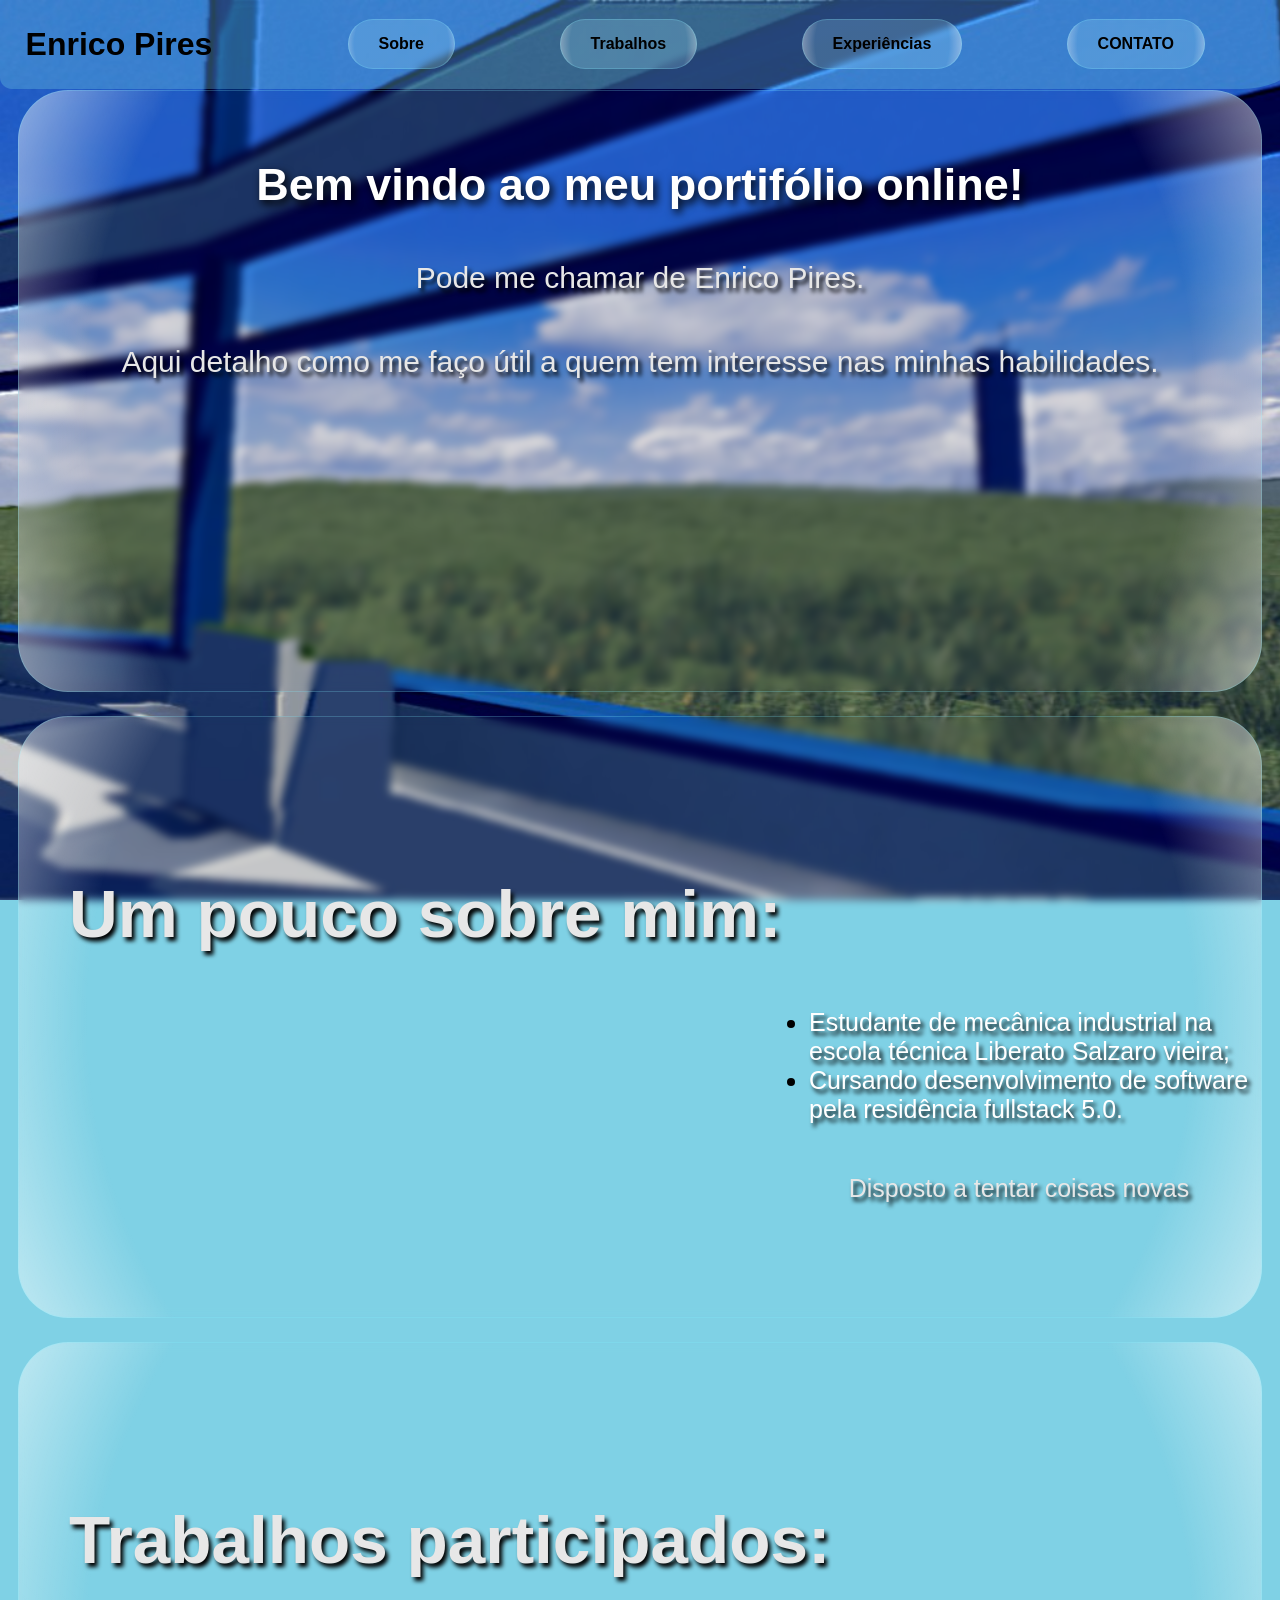
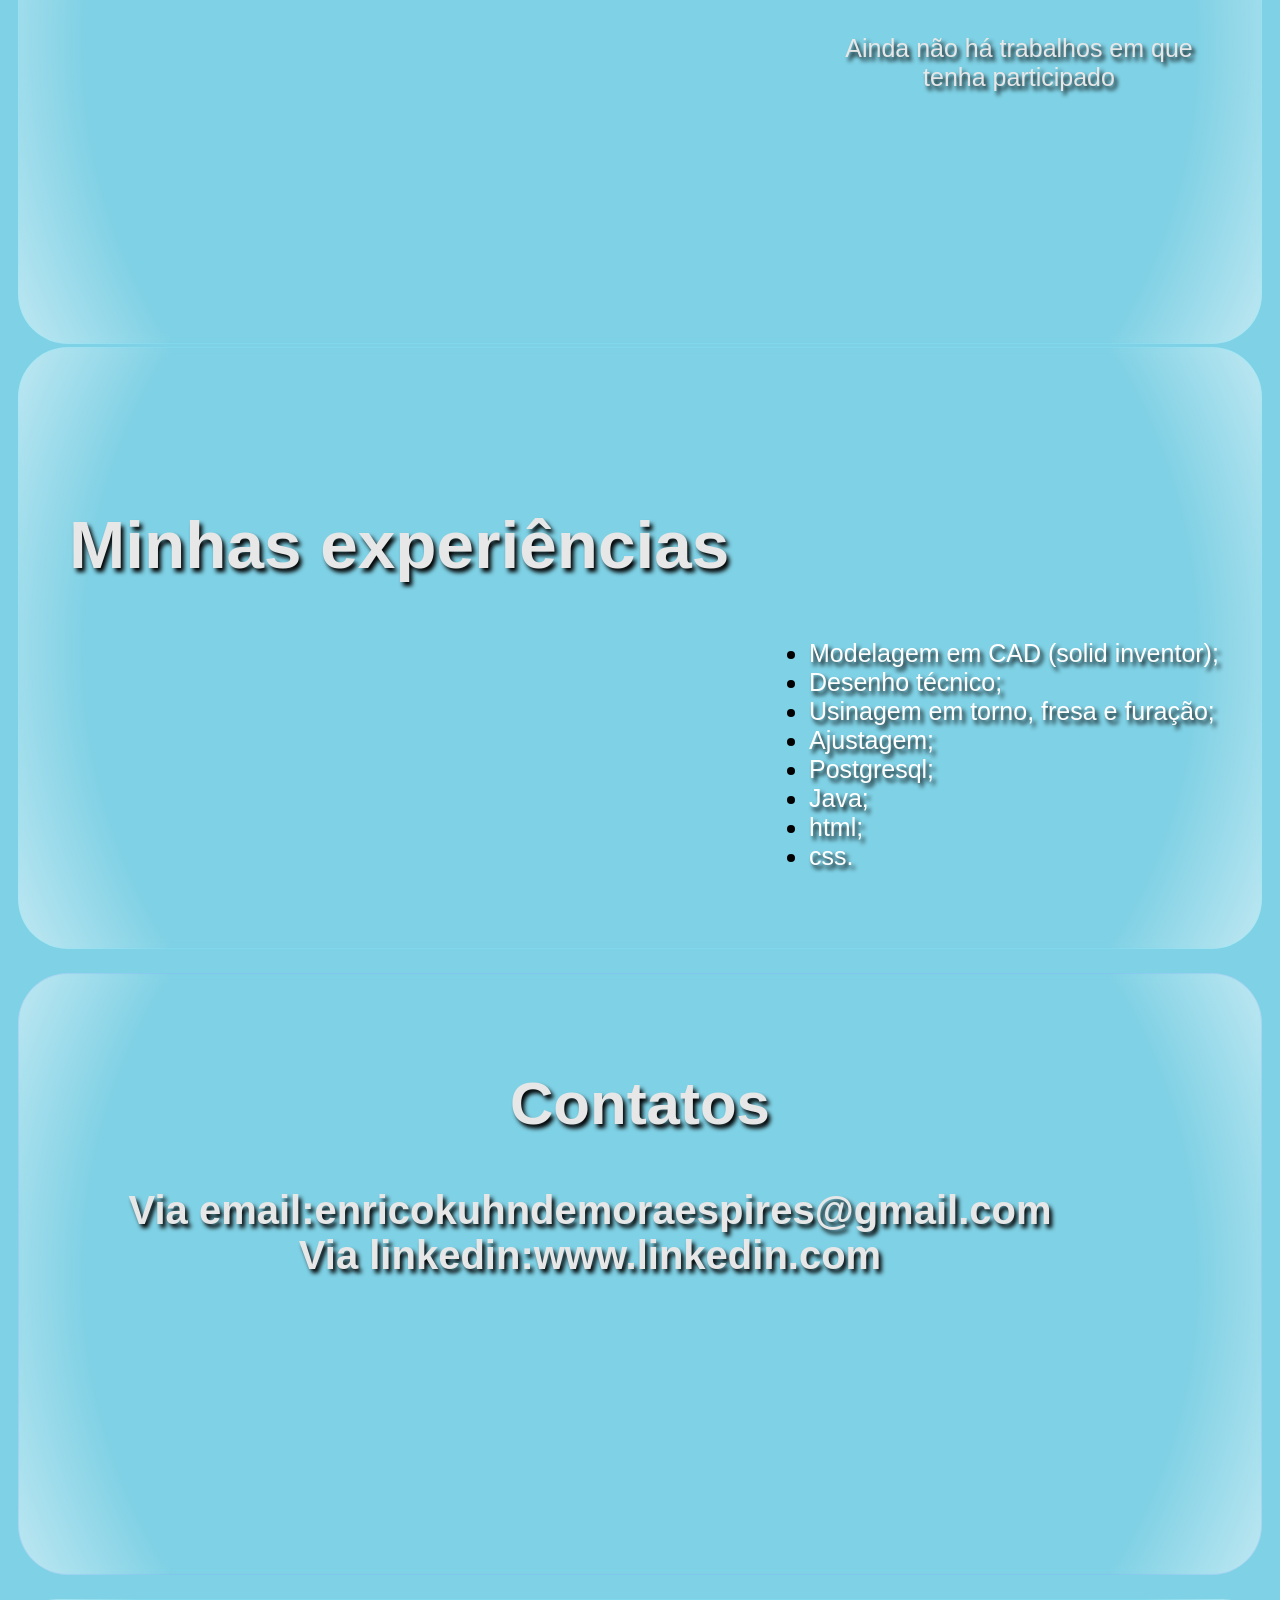
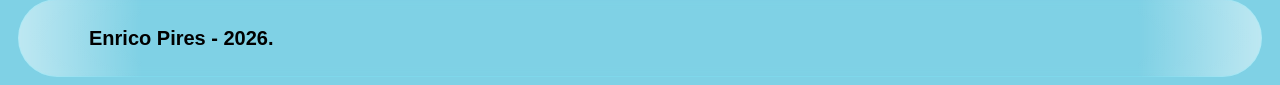
==== portfolio.html @ cc2d8004 "versão funcionando" ====
<!DOCTYPE html>
<html lang="pt-br">

    <head>
        
        <meta charset="UTF-8">
        <meta name="viewport" content="width=device-width, initial-scale=1.0">
        <title>Portifolio online - Enrico Pires</title>
        <script src="portfolio.js" defer></script>
        <link rel="stylesheet" href="portfolio.css">

    </head>

    <body>

        <div id="root">
        <div class="site-shell">
        <header class="site-header" id="header">
        <div class="name">
        <a href="#Home">Enrico Pires</a>
        </div>
        <div class="navegation">
        <a href="#Sobre" class="button">Sobre</a>    <a href="#Trabalhos" class="button">Trabalhos</a> <a href="#Experiências" class="button">Experiências</a>    <a href="#CONTATO" class="button">CONTATO</a>
        <br>
        </div>
        </header>
        
        <main>
        <section id="Home">
        <div>
        <br>
        <h1>Bem vindo ao meu portifólio online!</h1>
        </div>
        <div class="text">
        <p>Pode me chamar de Enrico Pires.</p>
        <p>Aqui detalho como me faço útil a quem tem interesse nas minhas habilidades.</p>
        </div>
        </section>

        <br>

        <section id="Sobre">
        <div class="title">
        <br>
        <h2>Um pouco sobre mim:</h2>
        </div>
        <div class="information">
        <ul>
            <li> Estudante de mecânica industrial na escola técnica Liberato Salzaro vieira;</li>
            <li> Cursando desenvolvimento de software pela residência fullstack 5.0.</li>
        </ul>
        <p>Disposto a tentar coisas novas</p>
        </div>
        </section>

        <br>
        
        <section id="Trabalhos">
        <div class="title">
        <br>
        <h2>Trabalhos participados:</h2>
        </div>
        <div class="information">
        <p>Ainda não há trabalhos em que tenha participado</p>
        <br>
        </div>
        </section>

        <section id="Experiências">
        <div class="title">
        <br>
        <h2>Minhas experiências</h2>
        </div>
        <div class="information">
        <ul>
            <li>Modelagem em CAD (solid inventor);</li>
            <li>Desenho técnico;</li>
            <li>Usinagem em torno, fresa e furação;</li>
            <li>Ajustagem;</li>
            <li>Postgresql;</li>
            <li>Java;</li>
            <li>html;</li>
            <li>css.</li>
        </ul>
        </div>
        </section>
        <br>
        <section id="CONTATO">
        <br>
        <h2>Contatos</h2>
        <a href="mailto:enricokuhndemoraespires@gmail.com" class="contato">Via email:enricokuhndemoraespires@gmail.com</a>
        <br>
        <a href="https://www.linkedin.com/in/enrico-kuhn-de-moraes-pires-898b2a429/?trk=public-profile-join-page" class="contato">Via linkedin:www.linkedin.com</a>
        </section>

        <br>

        </main>

        <footer>
            <h4 class="marca">Enrico Pires - 2026.</h4>
        </footer>
        </div>
        </div>
    </body>

</html>
---- portfolio.css ----
html {
    scroll-behavior: smooth;
    font-family: 'Segoe UI', Tahoma, Geneva, Verdana, sans-serif;
}
a:any-link {
    text-decoration: none;
}
a {
    margin: 50px;
    position: relative;
    right: 50px;
    -webkit-text-fill-color: black;
}
.site-header {
  position:fixed;
  z-index:20;
  top:0;
  left:0;
  width:100%;
  height:88px;
  display:flex;
  align-items:center;
  justify-content:space-between;
  padding:0 2vw;
  background: rgba(110, 203, 226, 0.336);
  border-bottom:1px solid transparent;
  border-bottom-right-radius: 600px;
  border-bottom-left-radius: 80px;
  transition: background .3s ease, height .3s ease, border-color .3s ease;
}
.site-shell {
    margin-top: 90px;
}
.site-header.is-scrolled {
    height: 70px;
    background: rgba(101, 137, 179, 0.479);
    backdrop-filter: blur(5px);
    box-shadow: inset 2px 2px 1px 0 rgba(255, 255, 255, 0.5),
    inset -1px -1px 1px 1px rgba(255, 255, 255, 0.5);
}
body {
    background-color: rgba(110, 203, 226, 0.88);
    background-image: url(Background.jpg);
    background-repeat: no-repeat;
    background-attachment: fixed;
    background-position: center;
    background-size:cover;
}
#Home {
    margin: 3px 10px;
    block-size: 600px;
    backdrop-filter: blur(4px);
    background-repeat: no-repeat;
    background-attachment: fixed;
    border: 1px solid rgba(128, 236, 255, 0.24);
    border-radius: 50px;
    background:
    radial-gradient(circle, rgba(255, 0, 0, 0) 80%, rgba(255,255,255,0.5) 100%) border-box;
}
#Sobre {
    margin: 3px 10px;
    block-size: 600px;
    backdrop-filter: blur(4px);
    background-repeat: no-repeat;
    background-attachment: fixed;
    border: 1px solid rgba(128, 236, 255, 0.24);
    border-radius: 50px;
    background:
    radial-gradient(circle, rgba(255, 0, 0, 0) 80%, rgba(255,255,255,0.5) 100%) border-box;
}
#Trabalhos {
    margin: 3px 10px;
    block-size: 600px;
    backdrop-filter: blur(4px);
    background-repeat: no-repeat;
    background-attachment: fixed;
    border: 1px solid rgba(128, 236, 255, 0.24);
    border-radius: 50px;
    background:
    radial-gradient(circle, rgba(255, 0, 0, 0) 80%, rgba(255,255,255,0.5) 100%) border-box;
}
#Experiências {
    margin: 3px 10px;
    block-size: 600px;
    backdrop-filter: blur(4px);
    background-repeat: no-repeat;
    background-attachment: fixed;
    border: 1px solid rgba(128, 236, 255, 0.24);
    border-radius: 50px;
    background:
    radial-gradient(circle, rgba(255, 0, 0, 0) 80%, rgba(255,255,255,0.5) 100%) border-box;
}
#CONTATO {
    margin: 3px 10px;
    block-size: 600px;
    backdrop-filter: blur(4px);
    background-repeat: no-repeat;
    background-attachment: fixed;
    border: 1px solid rgba(128, 168, 255, 0.24);
    border-radius: 50px;
    background:
    radial-gradient(circle, rgba(255, 0, 0, 0) 80%, rgba(255,255,255,0.5) 100%) border-box;
    font-size: 40px;
    text-align: center;
}
h1 {
    -webkit-text-fill-color: white;
    text-shadow: 3px 4px 8px black;
    font-size: 45px;
    margin: 50px;
    text-align: center;
}
h2 {
    -webkit-text-fill-color: rgb(231, 231, 231);
    text-shadow: 3px 4px 4px black;
}
p {
    margin: 50px;
    text-align: center;
    -webkit-text-fill-color: rgb(231, 231, 231);
    text-shadow: 3px 4px 4px black;
}
section {
    margin: 0px;
}
.title {
    -webkit-text-fill-color: rgb(255, 255, 255);
    text-shadow: 3px 4px 8px black;
    font-size: 45px;
    margin: 50px;
}
.text {
    font-size: 30px;
}
.information {
    font-size: 25px;
    margin: 50px;
    width: 500px;
    position: relative;
    left: 700px;
    -webkit-text-fill-color: rgb(255, 255, 255);
    text-shadow: 3px 4px 4px black;
}
.name {
    font-size: 2rem;
    font-weight: bold;
    -webkit-text-fill-color: black;
    letter-spacing: 0px;
    transition: letter-spacing 1s;
}
.name:hover {
    letter-spacing: 1px;
}
.button {
    -webkit-text-fill-color: black;
    font-weight: bold;
    display: inline-block;
    padding: 15px 30px;
    backdrop-filter: blur(3px);
    border: 1px solid rgba(128, 236, 255, 0.24);
    border-radius: 50px;
    background:
    radial-gradient(circle, rgba(165, 230, 255, 0.219) 80%, rgba(255,255,255,0.5) 100%) border-box;
    transform: scale(1);
    transition: transform 0.3s;
}
.button:hover {
    transform: scale(1.06);
    background-color: rgba(0, 132, 255, 0.137);
}
.button:active {
    transform: scale(0.98);
}
footer {
    margin: 3px 10px;
    backdrop-filter: blur(4px);
    background-repeat: no-repeat;
    background-attachment: fixed;
    border: 1px solid rgba(128, 236, 255, 0.24);
    border-radius: 50px;
    background:
    radial-gradient(circle, rgba(255, 0, 0, 0) 80%, rgba(255,255,255,0.5) 100%) border-box;
    font-size: 20px;
}
.marca {
    text-align: left;
    position: relative;
    left: 70px;
}
.contato {
    -webkit-text-fill-color: rgb(231, 231, 231);
    text-shadow: 3px 4px 4px black;
    font-weight: bold;
}
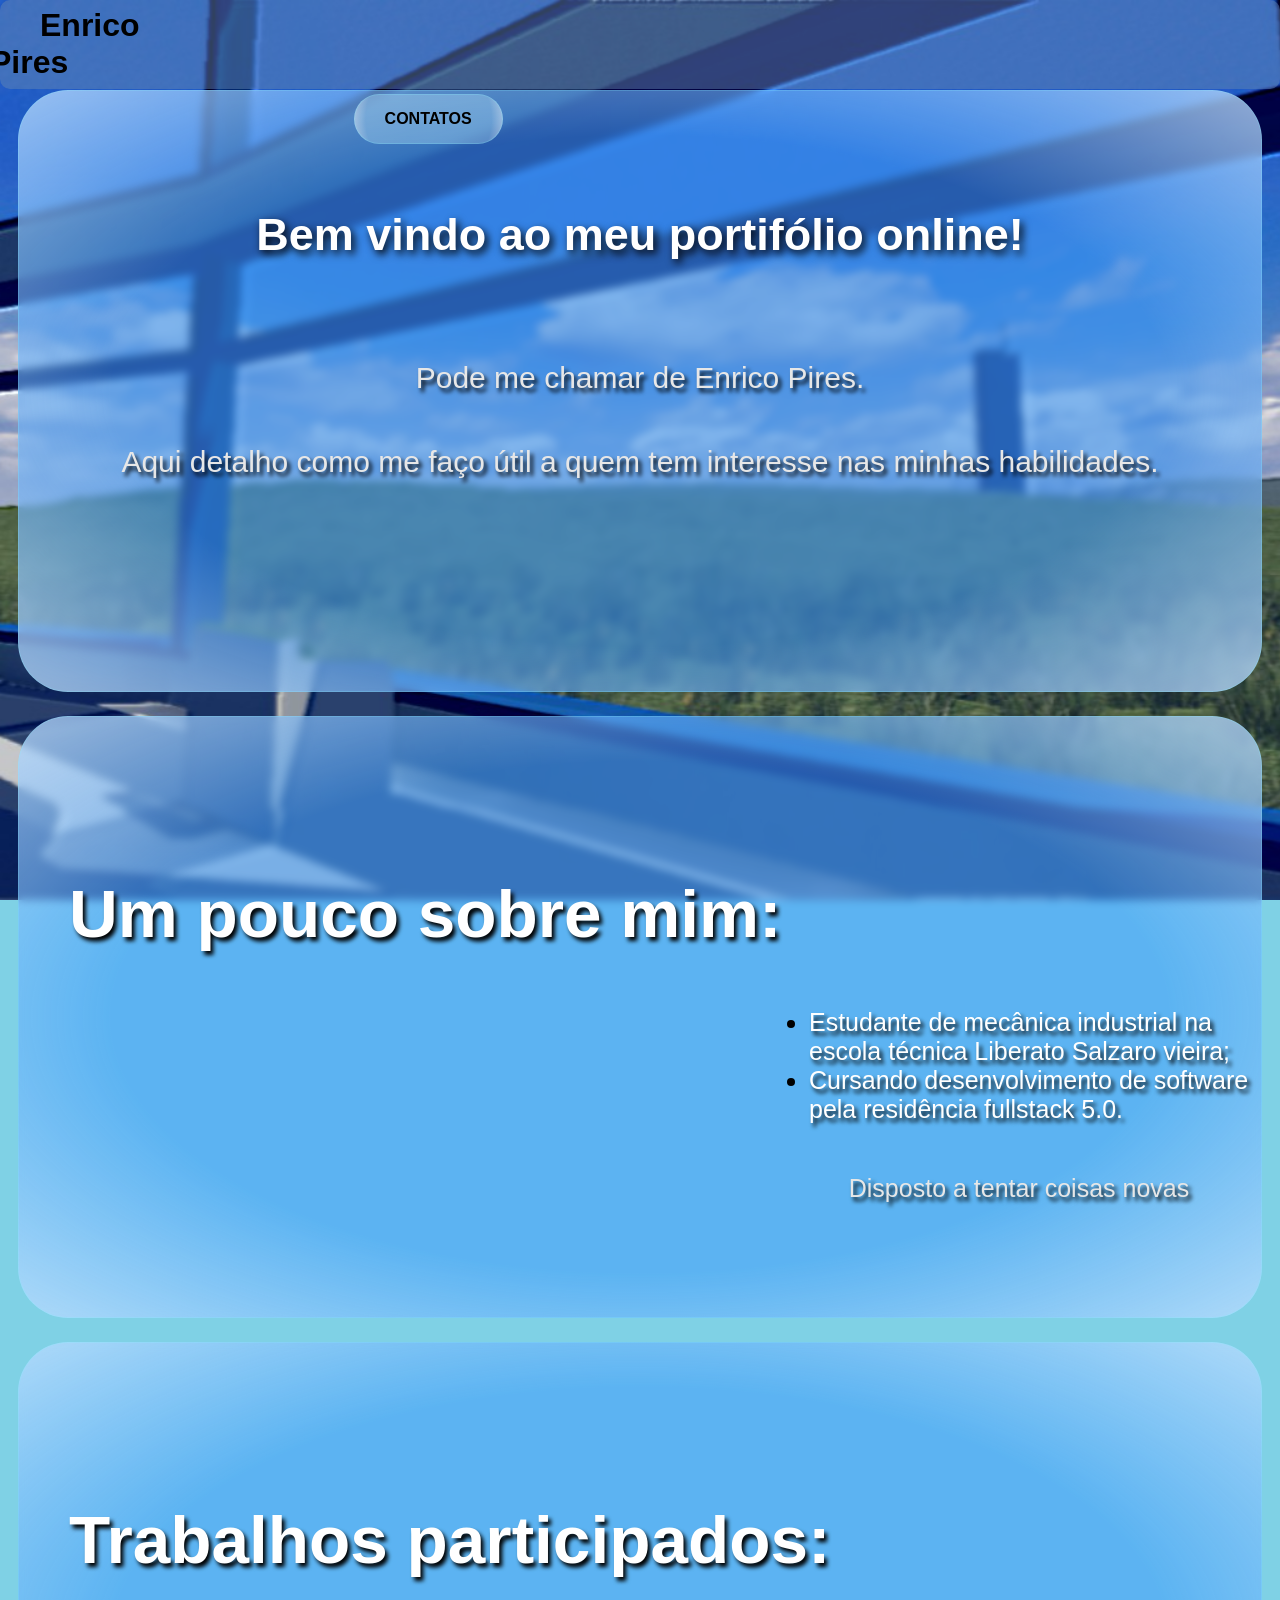
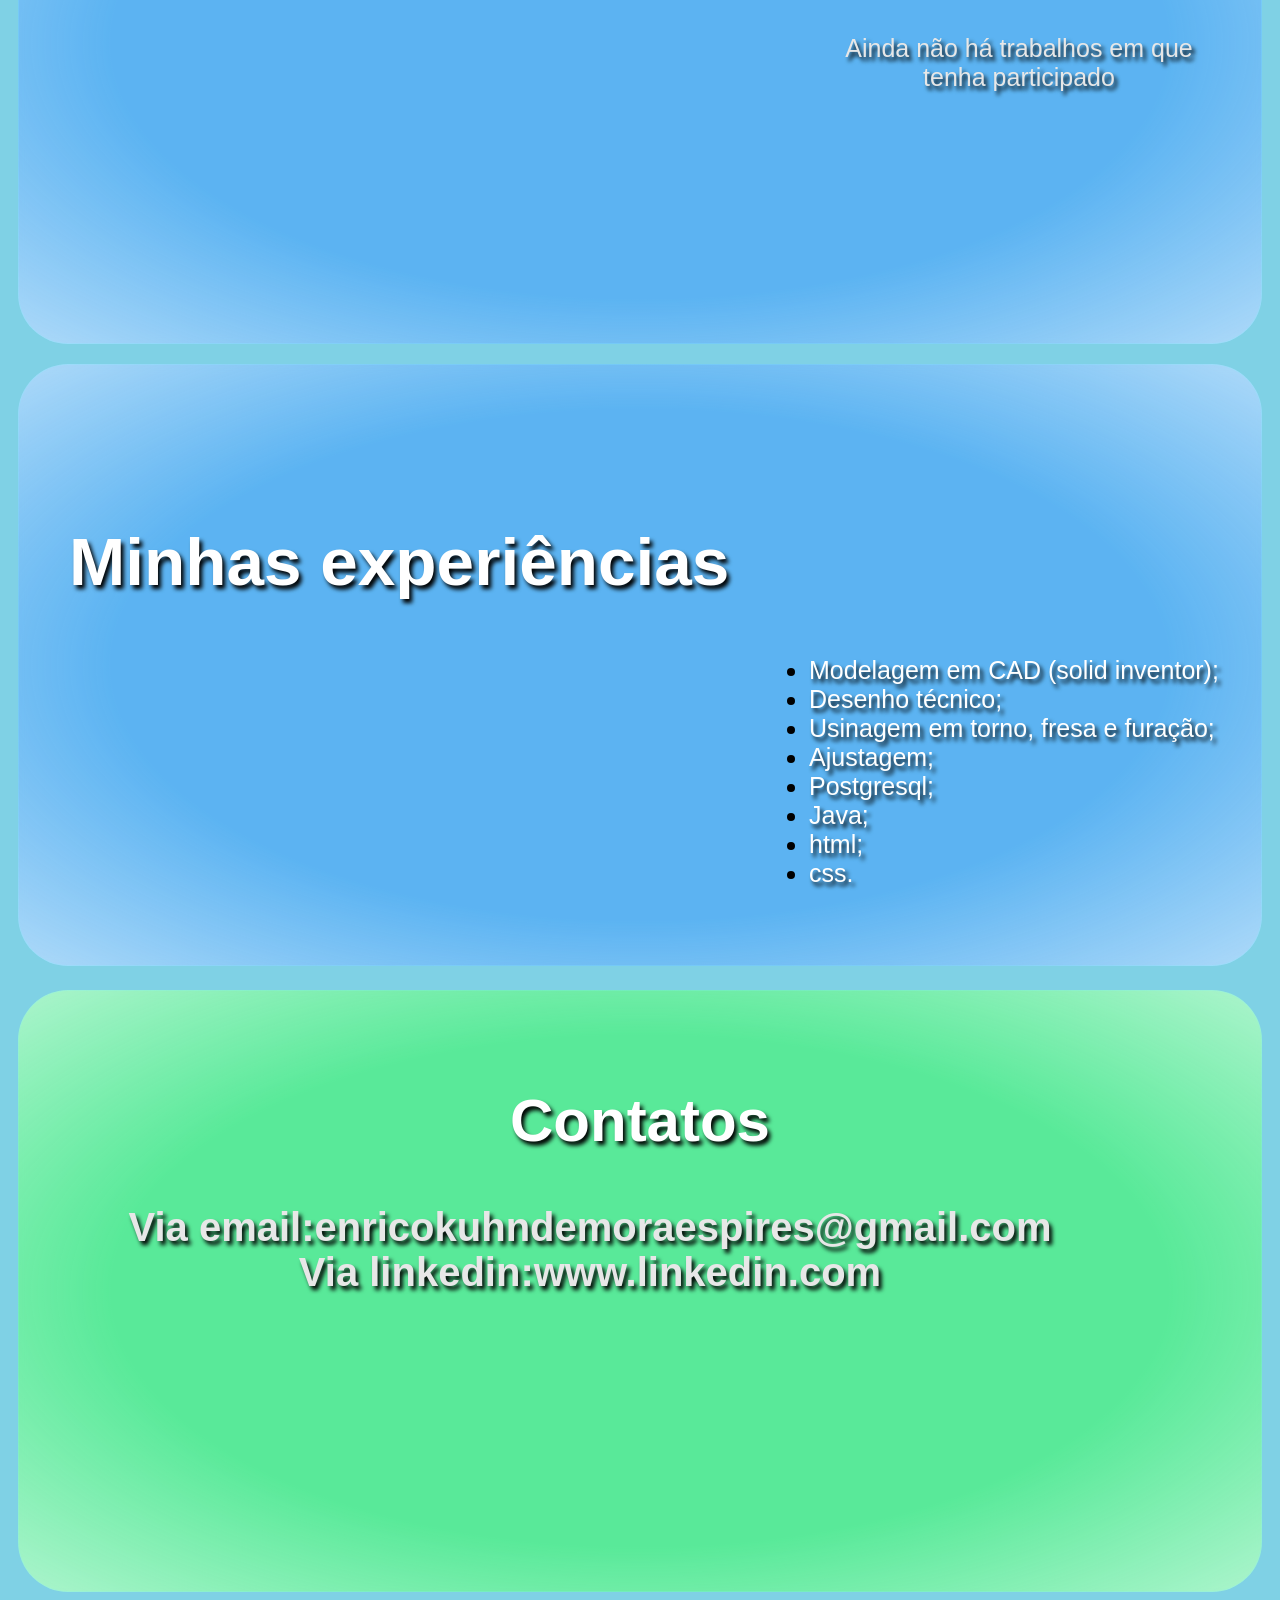
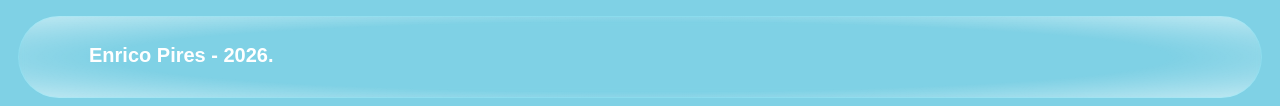
==== commit 09f9d4e9: "Adicionado cores de fundo e transições para elas" ====
--- a/portfolio.html
+++ b/portfolio.html
@@ -7,20 +7,20 @@
         <meta name="viewport" content="width=device-width, initial-scale=1.0">
         <title>Portifolio online - Enrico Pires</title>
         <script src="portfolio.js" defer></script>
+        <link rel="script" href="portfolio.js">
         <link rel="stylesheet" href="portfolio.css">
 
     </head>
 
     <body>
 
-        <div id="root">
         <div class="site-shell">
         <header class="site-header" id="header">
         <div class="name">
         <a href="#Home">Enrico Pires</a>
         </div>
         <div class="navegation">
-        <a href="#Sobre" class="button">Sobre</a>    <a href="#Trabalhos" class="button">Trabalhos</a> <a href="#Experiências" class="button">Experiências</a>    <a href="#CONTATO" class="button">CONTATO</a>
+        <a href="#Sobre" class="button" id="button1">Sobre</a>    <a href="#Trabalhos" class="button" id="button2">Trabalhos</a> <a href="#Experiências" class="button" id="button3">Experiências</a>    <a href="#CONTATO" class="button" id="button4">CONTATOS</a>
         <br>
         </div>
         </header>
@@ -101,7 +101,7 @@
             <h4 class="marca">Enrico Pires - 2026.</h4>
         </footer>
         </div>
-        </div>
+        
     </body>
 
 </html>
--- a/portfolio.css
+++ b/portfolio.css
@@ -14,22 +14,18 @@
 .site-header {
   position:fixed;
   z-index:20;
-  top:0;
+  top: 0;
   left:0;
   width:100%;
   height:88px;
   display:flex;
   align-items:center;
   justify-content:space-between;
-  padding:0 2vw;
-  background: rgba(110, 203, 226, 0.336);
+  padding:0 0;
+  background: rgba(101, 137, 179, 0.479);
   border-bottom:1px solid transparent;
-  border-bottom-right-radius: 600px;
-  border-bottom-left-radius: 80px;
+  border-radius: 10px;
   transition: background .3s ease, height .3s ease, border-color .3s ease;
-}
-.site-shell {
-    margin-top: 90px;
 }
 .site-header.is-scrolled {
     height: 70px;
@@ -38,6 +34,10 @@
     box-shadow: inset 2px 2px 1px 0 rgba(255, 255, 255, 0.5),
     inset -1px -1px 1px 1px rgba(255, 255, 255, 0.5);
 }
+.site-shell {
+    margin-top: 90px;
+}
+
 body {
     background-color: rgba(110, 203, 226, 0.88);
     background-image: url(Background.jpg);
@@ -47,59 +47,22 @@
     background-size:cover;
 }
 #Home {
-    margin: 3px 10px;
-    block-size: 600px;
-    backdrop-filter: blur(4px);
-    background-repeat: no-repeat;
-    background-attachment: fixed;
-    border: 1px solid rgba(128, 236, 255, 0.24);
-    border-radius: 50px;
-    background:
-    radial-gradient(circle, rgba(255, 0, 0, 0) 80%, rgba(255,255,255,0.5) 100%) border-box;
+    background-color: #429EFC93;
+    
 }
 #Sobre {
-    margin: 3px 10px;
-    block-size: 600px;
-    backdrop-filter: blur(4px);
-    background-repeat: no-repeat;
-    background-attachment: fixed;
-    border: 1px solid rgba(128, 236, 255, 0.24);
-    border-radius: 50px;
-    background:
-    radial-gradient(circle, rgba(255, 0, 0, 0) 80%, rgba(255,255,255,0.5) 100%) border-box;
+    background-color: #429EFC93;
 }
 #Trabalhos {
-    margin: 3px 10px;
-    block-size: 600px;
-    backdrop-filter: blur(4px);
-    background-repeat: no-repeat;
-    background-attachment: fixed;
-    border: 1px solid rgba(128, 236, 255, 0.24);
-    border-radius: 50px;
-    background:
-    radial-gradient(circle, rgba(255, 0, 0, 0) 80%, rgba(255,255,255,0.5) 100%) border-box;
+    background-color: #429EFC93;
+    margin-bottom: 20px;
 }
 #Experiências {
-    margin: 3px 10px;
-    block-size: 600px;
-    backdrop-filter: blur(4px);
-    background-repeat: no-repeat;
-    background-attachment: fixed;
-    border: 1px solid rgba(128, 236, 255, 0.24);
-    border-radius: 50px;
-    background:
-    radial-gradient(circle, rgba(255, 0, 0, 0) 80%, rgba(255,255,255,0.5) 100%) border-box;
+    background-color: #429EFC93;
 }
 #CONTATO {
+    background-color: #3DFC6193;
     margin: 3px 10px;
-    block-size: 600px;
-    backdrop-filter: blur(4px);
-    background-repeat: no-repeat;
-    background-attachment: fixed;
-    border: 1px solid rgba(128, 168, 255, 0.24);
-    border-radius: 50px;
-    background:
-    radial-gradient(circle, rgba(255, 0, 0, 0) 80%, rgba(255,255,255,0.5) 100%) border-box;
     font-size: 40px;
     text-align: center;
 }
@@ -108,10 +71,11 @@
     text-shadow: 3px 4px 8px black;
     font-size: 45px;
     margin: 50px;
+    padding: 50px;
     text-align: center;
 }
 h2 {
-    -webkit-text-fill-color: rgb(231, 231, 231);
+    -webkit-text-fill-color: white;
     text-shadow: 3px 4px 4px black;
 }
 p {
@@ -121,10 +85,18 @@
     text-shadow: 3px 4px 4px black;
 }
 section {
-    margin: 0px;
+    margin: 3px 10px;
+    block-size: 600px;
+    backdrop-filter: blur(4px);
+    background-repeat: no-repeat;
+    background-attachment: fixed;
+    border: 1px solid rgba(128, 236, 255, 0.24);
+    border-radius: 50px;
+    background:
+    radial-gradient(ellipse, rgba(255, 0, 0, 0) 60%, rgba(255,255,255,0.5) 100%) border-box;
 }
 .title {
-    -webkit-text-fill-color: rgb(255, 255, 255);
+    -webkit-text-fill-color: white;
     text-shadow: 3px 4px 8px black;
     font-size: 45px;
     margin: 50px;
@@ -142,6 +114,7 @@
     text-shadow: 3px 4px 4px black;
 }
 .name {
+    padding: 40px;
     font-size: 2rem;
     font-weight: bold;
     -webkit-text-fill-color: black;
@@ -166,21 +139,50 @@
 }
 .button:hover {
     transform: scale(1.06);
-    background-color: rgba(0, 132, 255, 0.137);
 }
 .button:active {
     transform: scale(0.98);
 }
+#button1 {
+    background-color: #ffffff23;
+    transition: transform 0.3s, background-color 0.7s;
+}
+#button1:hover {
+    background-color: #1e8fff24;
+}
+#button2 {
+    background-color: #ffffff23;
+    transition: transform 0.3s, background-color 0.7s;
+}
+#button2:hover {
+    background-color: #1e8fff24;
+}
+#button3 {
+    background-color: #ffffff23;
+    transition: transform 0.3s, background-color 0.7s;
+}
+#button3:hover {
+    background-color: #1e8fff24;
+}
+#button4 {
+    background-color: #ffffff23;
+    transition: transform 0.3s, background-color 0.7s;
+}
+#button4:hover {
+    background-color: #46ff507c;
+}
 footer {
     margin: 3px 10px;
+    block-size: 80px;
     backdrop-filter: blur(4px);
     background-repeat: no-repeat;
     background-attachment: fixed;
     border: 1px solid rgba(128, 236, 255, 0.24);
     border-radius: 50px;
     background:
-    radial-gradient(circle, rgba(255, 0, 0, 0) 80%, rgba(255,255,255,0.5) 100%) border-box;
+    radial-gradient(ellipse, rgba(255, 0, 0, 0) 60%, rgba(255,255,255,0.5) 100%) border-box;
     font-size: 20px;
+    -webkit-text-fill-color: white;
 }
 .marca {
     text-align: left;
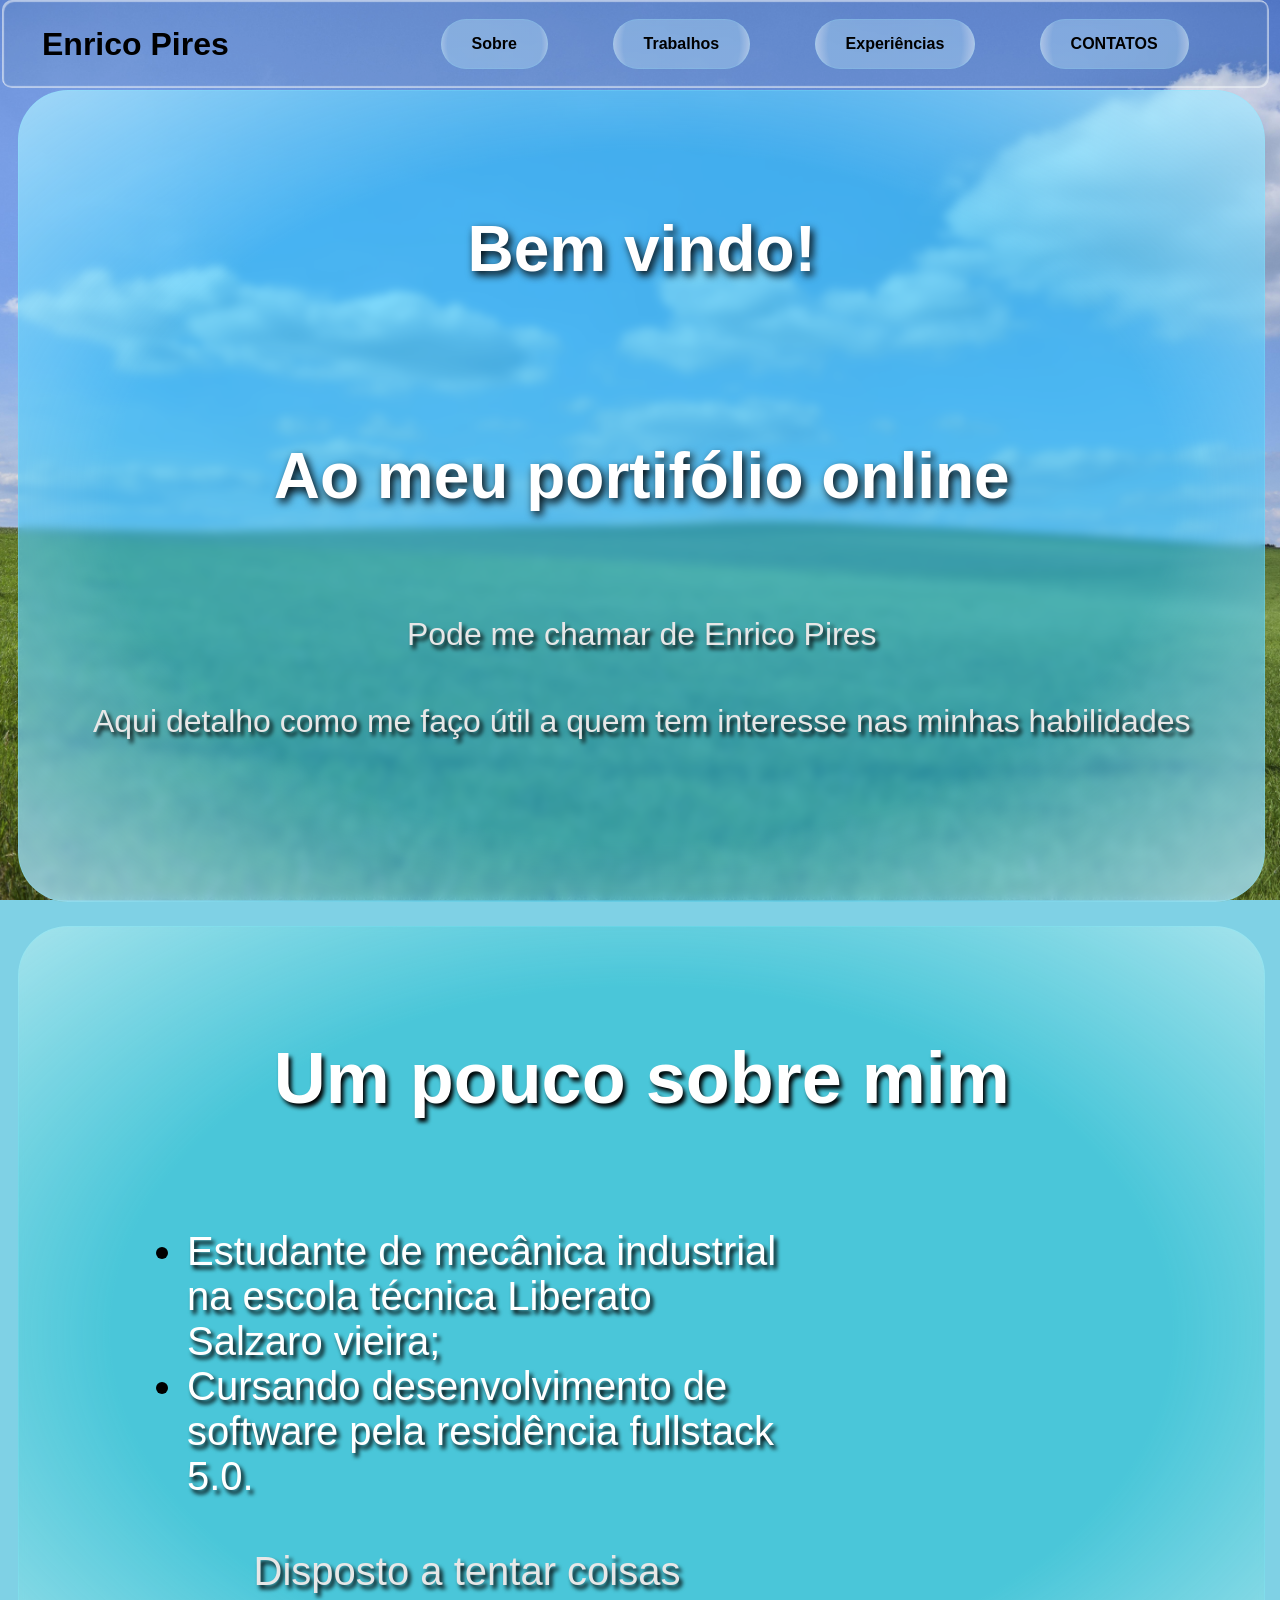
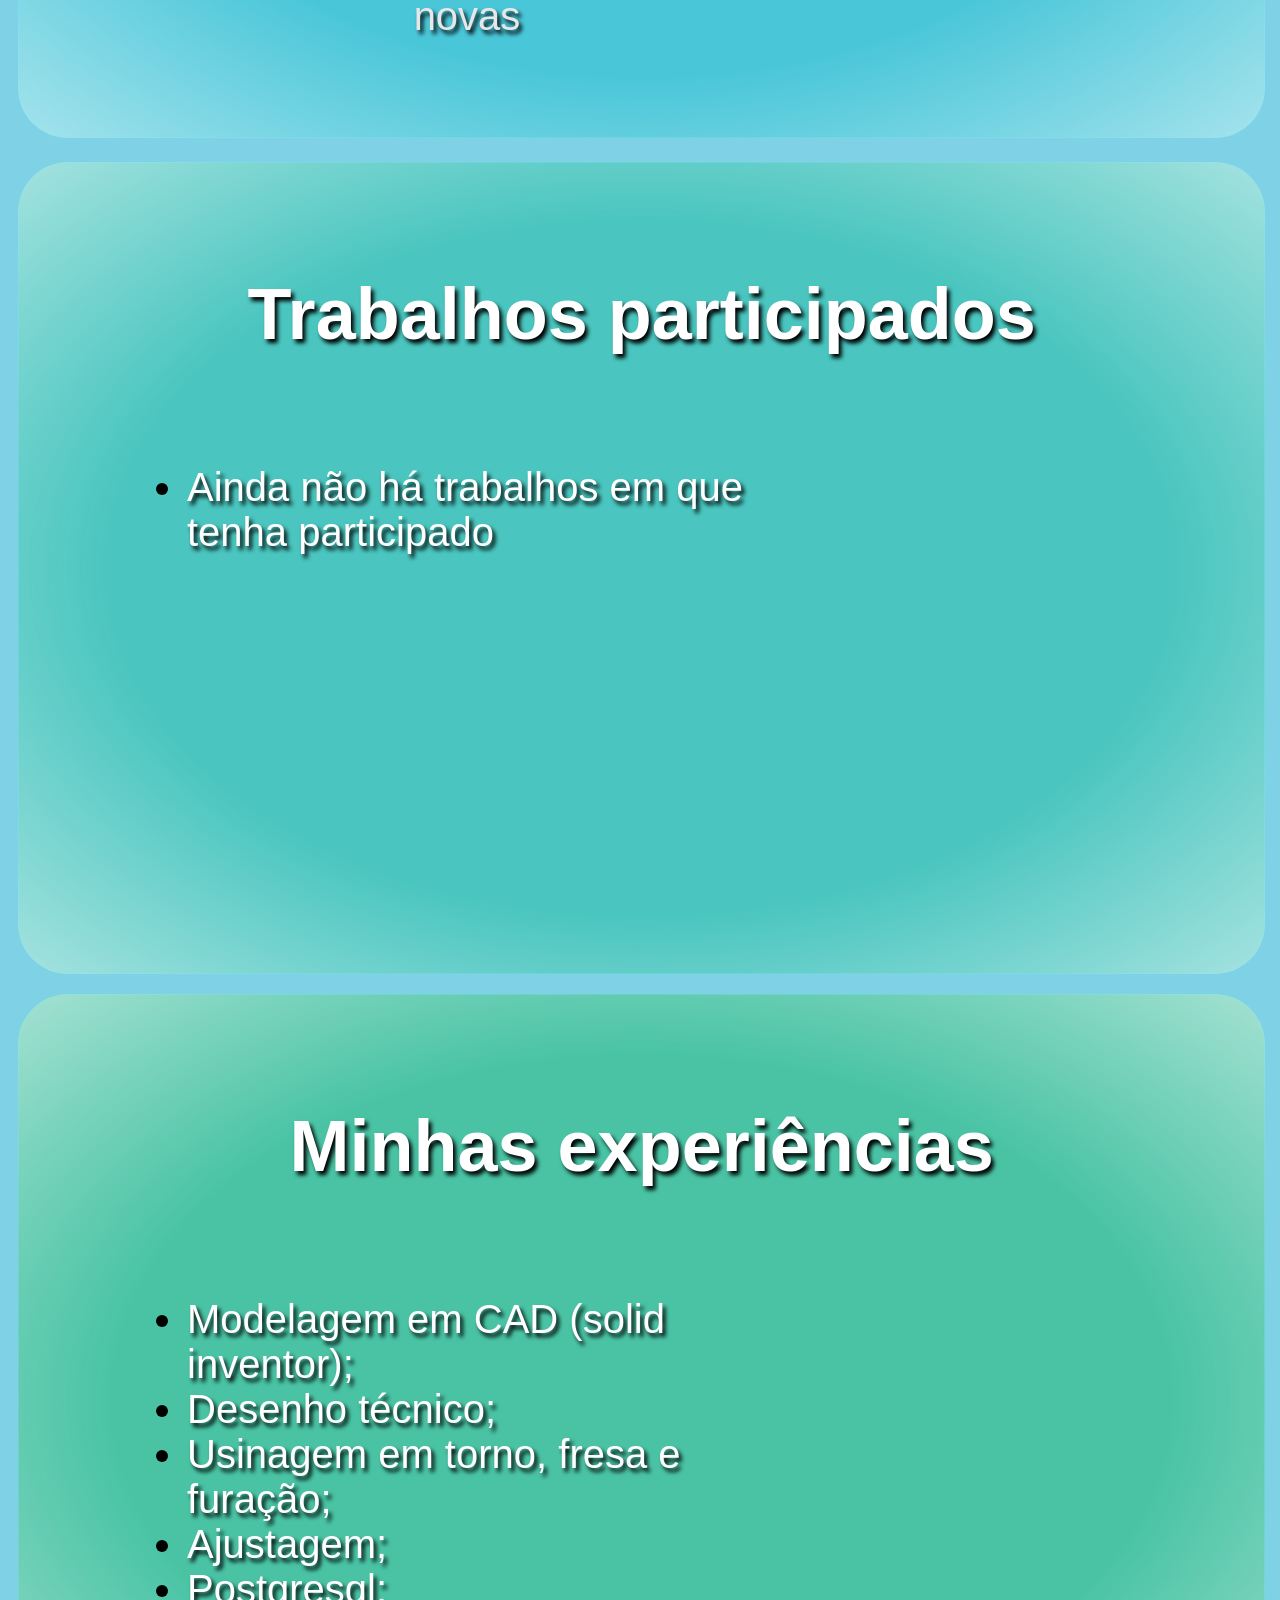
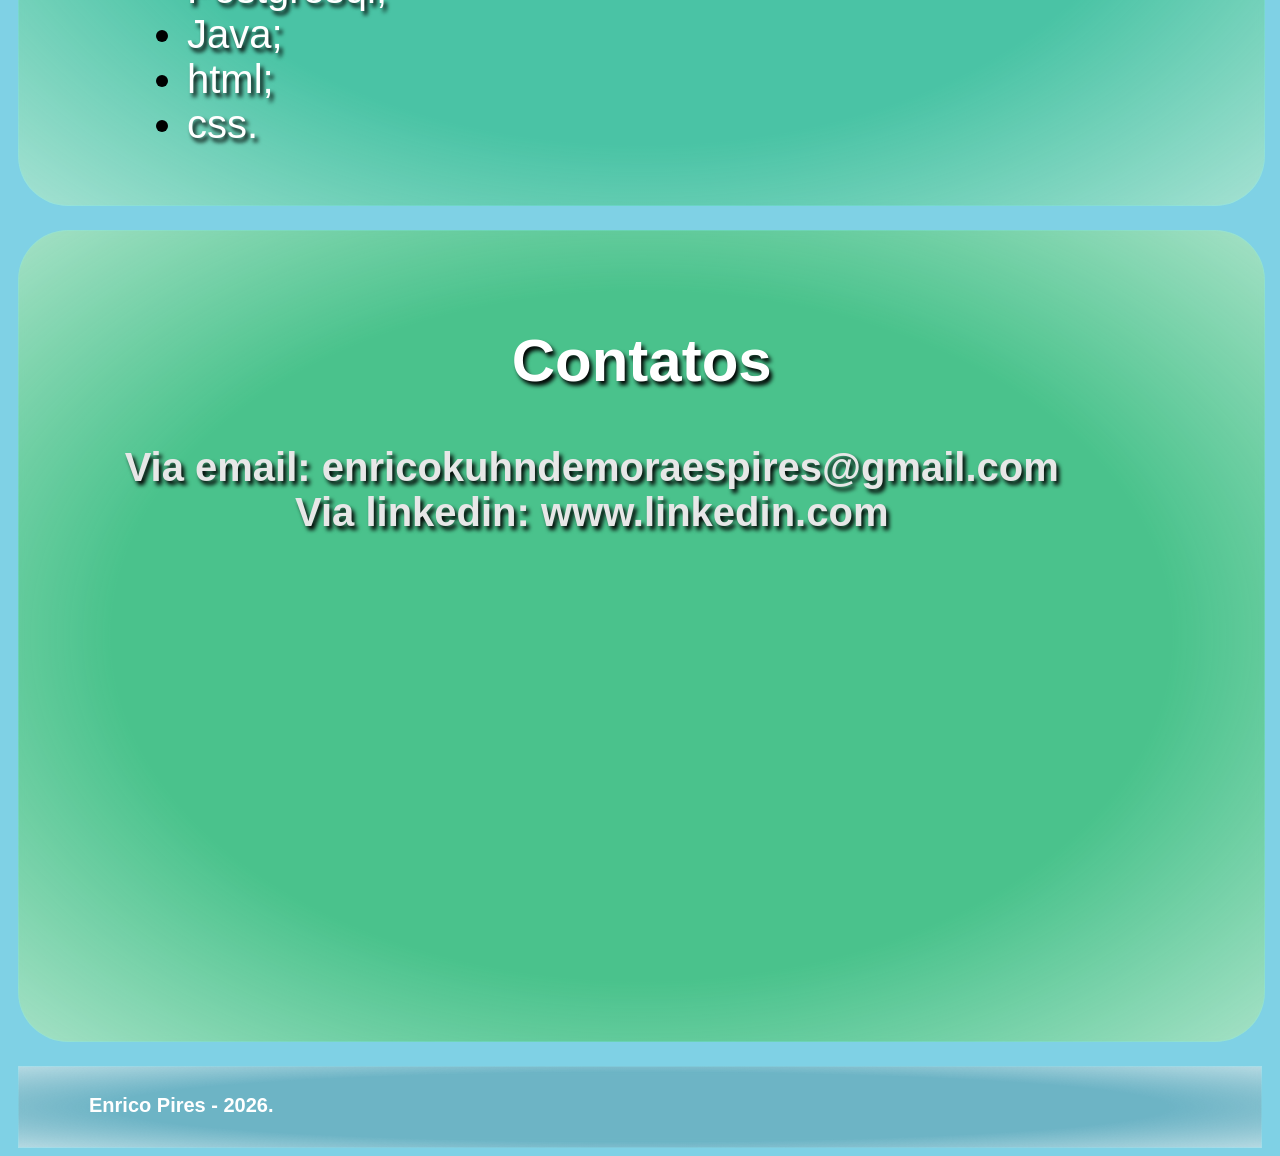
==== commit 499bdf8f: "alterações no layout" ====
--- a/portfolio.html
+++ b/portfolio.html
@@ -1,107 +1,121 @@
-<!DOCTYPE html>
+<!doctype html>
 <html lang="pt-br">
+  <head>
+    <meta charset="UTF-8" />
+    <meta name="viewport" content="width=device-width, initial-scale=1.0" />
+    <title>Portifolio online - Enrico Pires</title>
+    <script src="portfolio.js" defer></script>
+    <link rel="script" href="portfolio.js" />
+    <link rel="stylesheet" href="portfolio.css" />
+  </head>
 
-    <head>
-        
-        <meta charset="UTF-8">
-        <meta name="viewport" content="width=device-width, initial-scale=1.0">
-        <title>Portifolio online - Enrico Pires</title>
-        <script src="portfolio.js" defer></script>
-        <link rel="script" href="portfolio.js">
-        <link rel="stylesheet" href="portfolio.css">
-
-    </head>
-
-    <body>
-
-        <div class="site-shell">
-        <header class="site-header" id="header">
+  <body>
+    <div class="site-shell">
+      <header class="site-header" id="header">
         <div class="name">
-        <a href="#Home">Enrico Pires</a>
+          <a href="#Home">Enrico Pires</a>
         </div>
         <div class="navegation">
-        <a href="#Sobre" class="button" id="button1">Sobre</a>    <a href="#Trabalhos" class="button" id="button2">Trabalhos</a> <a href="#Experiências" class="button" id="button3">Experiências</a>    <a href="#CONTATO" class="button" id="button4">CONTATOS</a>
-        <br>
+          <a href="#Sobre" class="button" id="button1">Sobre</a>
+          <a href="#Trabalhos" class="button" id="button2">Trabalhos</a>
+          <a href="#Experiências" class="button" id="button3">Experiências</a>
+          <a href="#CONTATO" class="button" id="button4">CONTATOS</a>
+          <br />
         </div>
-        </header>
-        
-        <main>
+      </header>
+
+      <main>
         <section id="Home">
-        <div>
-        <br>
-        <h1>Bem vindo ao meu portifólio online!</h1>
-        </div>
-        <div class="text">
-        <p>Pode me chamar de Enrico Pires.</p>
-        <p>Aqui detalho como me faço útil a quem tem interesse nas minhas habilidades.</p>
-        </div>
+          <div>
+            <br />
+            <h1>Bem vindo!</h1>
+            <h1>Ao meu portifólio online</h1>
+          </div>
+          <div class="text">
+            <p>Pode me chamar de Enrico Pires</p>
+            <p>
+              Aqui detalho como me faço útil a quem tem interesse nas minhas
+              habilidades
+            </p>
+          </div>
         </section>
 
-        <br>
+        <br />
 
         <section id="Sobre">
-        <div class="title">
-        <br>
-        <h2>Um pouco sobre mim:</h2>
-        </div>
-        <div class="information">
-        <ul>
-            <li> Estudante de mecânica industrial na escola técnica Liberato Salzaro vieira;</li>
-            <li> Cursando desenvolvimento de software pela residência fullstack 5.0.</li>
-        </ul>
-        <p>Disposto a tentar coisas novas</p>
-        </div>
+          <div class="title">
+            <br />
+            <h2>Um pouco sobre mim</h2>
+          </div>
+          <div class="list">
+            <ul>
+              <li>
+                Estudante de mecânica industrial na escola técnica Liberato
+                Salzaro vieira;
+              </li>
+              <li>
+                Cursando desenvolvimento de software pela residência fullstack
+                5.0.
+              </li>
+            </ul>
+            <p>Disposto a tentar coisas novas</p>
+          </div>
         </section>
 
-        <br>
-        
+        <br />
+
         <section id="Trabalhos">
-        <div class="title">
-        <br>
-        <h2>Trabalhos participados:</h2>
-        </div>
-        <div class="information">
-        <p>Ainda não há trabalhos em que tenha participado</p>
-        <br>
-        </div>
+          <div class="title">
+            <br />
+            <h2>Trabalhos participados</h2>
+          </div>
+          <div class="list">
+            <ul>
+              <li>Ainda não há trabalhos em que tenha participado</li>
+            </ul>
+            <br />
+          </div>
         </section>
 
         <section id="Experiências">
-        <div class="title">
-        <br>
-        <h2>Minhas experiências</h2>
-        </div>
-        <div class="information">
-        <ul>
-            <li>Modelagem em CAD (solid inventor);</li>
-            <li>Desenho técnico;</li>
-            <li>Usinagem em torno, fresa e furação;</li>
-            <li>Ajustagem;</li>
-            <li>Postgresql;</li>
-            <li>Java;</li>
-            <li>html;</li>
-            <li>css.</li>
-        </ul>
-        </div>
+          <div class="title">
+            <br />
+            <h2>Minhas experiências</h2>
+          </div>
+          <div class="list">
+            <ul>
+              <li>Modelagem em CAD (solid inventor);</li>
+              <li>Desenho técnico;</li>
+              <li>Usinagem em torno, fresa e furação;</li>
+              <li>Ajustagem;</li>
+              <li>Postgresql;</li>
+              <li>Java;</li>
+              <li>html;</li>
+              <li>css.</li>
+            </ul>
+          </div>
         </section>
-        <br>
+        <br />
         <section id="CONTATO">
-        <br>
-        <h2>Contatos</h2>
-        <a href="mailto:enricokuhndemoraespires@gmail.com" class="contato">Via email:enricokuhndemoraespires@gmail.com</a>
-        <br>
-        <a href="https://www.linkedin.com/in/enrico-kuhn-de-moraes-pires-898b2a429/?trk=public-profile-join-page" class="contato">Via linkedin:www.linkedin.com</a>
+          <br />
+          <h2>Contatos</h2>
+          <a href="mailto:enricokuhndemoraespires@gmail.com" class="contato"
+            >Via email: enricokuhndemoraespires@gmail.com</a
+          >
+          <br />
+          <a
+            href="https://www.linkedin.com/in/enrico-kuhn-de-moraes-pires-898b2a429/?trk=public-profile-join-page"
+            class="contato"
+            >Via linkedin: www.linkedin.com</a
+          >
         </section>
 
-        <br>
+        <br />
+      </main>
 
-        </main>
-
-        <footer>
-            <h4 class="marca">Enrico Pires - 2026.</h4>
-        </footer>
-        </div>
-        
-    </body>
-
-</html>+      <footer>
+        <h4 class="marca">Enrico Pires - 2026.</h4>
+      </footer>
+    </div>
+  </body>
+</html>
--- a/portfolio.css
+++ b/portfolio.css
@@ -1,196 +1,245 @@
 html {
-    scroll-behavior: smooth;
-    font-family: 'Segoe UI', Tahoma, Geneva, Verdana, sans-serif;
+  scroll-behavior: smooth;
+  font-family: "Segoe UI", Tahoma, Geneva, Verdana, sans-serif;
 }
 a:any-link {
-    text-decoration: none;
+  text-decoration: none;
 }
 a {
-    margin: 50px;
-    position: relative;
-    right: 50px;
-    -webkit-text-fill-color: black;
+  position: relative;
+  right: 50px;
+  -webkit-text-fill-color: black;
 }
 .site-header {
-  position:fixed;
-  z-index:20;
+  position: fixed;
+  z-index: 20;
   top: 0;
-  left:0;
-  width:100%;
-  height:88px;
-  display:flex;
-  align-items:center;
-  justify-content:space-between;
-  padding:0 0;
-  background: rgba(101, 137, 179, 0.479);
-  border-bottom:1px solid transparent;
+  left: 2px;
+  width: 99dvw;
+  height: 88px;
+  display: flex;
+  align-items: center;
+  justify-content: space-between;
+  padding: 0 0;
+  background: #6c91a823;
+  box-shadow:
+    inset 2px 2px 1px 0 rgba(255, 255, 255, 0.5),
+    inset -1px -1px 1px 1px rgba(255, 255, 255, 0.5);
   border-radius: 10px;
-  transition: background .3s ease, height .3s ease, border-color .3s ease;
+  transition:
+    background 0.3s ease,
+    height 0.3s ease,
+    border-color 0.3s ease;
 }
 .site-header.is-scrolled {
-    height: 70px;
-    background: rgba(101, 137, 179, 0.479);
-    backdrop-filter: blur(5px);
-    box-shadow: inset 2px 2px 1px 0 rgba(255, 255, 255, 0.5),
+  height: 70px;
+  background: #00000023;
+  backdrop-filter: blur(5px);
+  box-shadow:
+    inset 2px 2px 1px 0 rgba(255, 255, 255, 0.5),
     inset -1px -1px 1px 1px rgba(255, 255, 255, 0.5);
 }
 .site-shell {
-    margin-top: 90px;
+  margin-top: 90px;
 }
 
 body {
-    background-color: rgba(110, 203, 226, 0.88);
-    background-image: url(Background.jpg);
-    background-repeat: no-repeat;
-    background-attachment: fixed;
-    background-position: center;
-    background-size:cover;
+  max-width: 100%;
+  overflow-x: hidden;
+  background-color: rgba(110, 203, 226, 0.88);
+  background-image: url(Background.jpg);
+  background-repeat: no-repeat;
+  background-attachment: fixed;
+  background-position: center;
+  background-size: cover;
+}
+section {
+  margin: 3px 10px;
+  width: 97.3dvw;
+  height: 90dvh;
+  backdrop-filter: blur(4px);
+  background-repeat: no-repeat;
+  background-attachment: fixed;
+  border: 1px solid rgba(128, 236, 255, 0.24);
+  border-radius: 50px;
+  background: radial-gradient(
+      ellipse,
+      rgba(255, 0, 0, 0) 60%,
+      rgba(255, 255, 255, 0.5) 100%
+    )
+    border-box;
 }
 #Home {
-    background-color: #429EFC93;
-    
+  background-color: #23c1fc93;
 }
 #Sobre {
-    background-color: #429EFC93;
+  background-color: #23bfd093;
 }
 #Trabalhos {
-    background-color: #429EFC93;
-    margin-bottom: 20px;
+  background-color: #23bda493;
+  margin-bottom: 20px;
 }
 #Experiências {
-    background-color: #429EFC93;
+  background-color: #23ba7793;
 }
 #CONTATO {
-    background-color: #3DFC6193;
-    margin: 3px 10px;
-    font-size: 40px;
-    text-align: center;
+  background-color: #23b84b93;
+  font-size: 40px;
+  text-align: center;
 }
 h1 {
-    -webkit-text-fill-color: white;
-    text-shadow: 3px 4px 8px black;
-    font-size: 45px;
-    margin: 50px;
-    padding: 50px;
-    text-align: center;
+  -webkit-text-fill-color: white;
+  text-shadow: 3px 4px 8px black;
+  font-size: 4rem;
+  padding: 50px;
+  text-align: center;
 }
 h2 {
-    -webkit-text-fill-color: white;
-    text-shadow: 3px 4px 4px black;
+  -webkit-text-fill-color: white;
+  text-shadow: 3px 4px 4px black;
 }
 p {
-    margin: 50px;
-    text-align: center;
-    -webkit-text-fill-color: rgb(231, 231, 231);
-    text-shadow: 3px 4px 4px black;
-}
-section {
-    margin: 3px 10px;
-    block-size: 600px;
-    backdrop-filter: blur(4px);
-    background-repeat: no-repeat;
-    background-attachment: fixed;
-    border: 1px solid rgba(128, 236, 255, 0.24);
-    border-radius: 50px;
-    background:
-    radial-gradient(ellipse, rgba(255, 0, 0, 0) 60%, rgba(255,255,255,0.5) 100%) border-box;
+  margin: 50px;
+  text-align: center;
+  -webkit-text-fill-color: rgb(231, 231, 231);
+  text-shadow: 3px 4px 4px black;
 }
 .title {
-    -webkit-text-fill-color: white;
-    text-shadow: 3px 4px 8px black;
-    font-size: 45px;
-    margin: 50px;
+  -webkit-text-fill-color: white;
+  text-shadow: 3px 4px 8px black;
+  font-size: 3rem;
+  margin: 50px;
+  display: flex;
+  justify-content: center;
 }
 .text {
-    font-size: 30px;
+  font-size: 2rem;
 }
 .information {
-    font-size: 25px;
-    margin: 50px;
-    width: 500px;
-    position: relative;
-    left: 700px;
-    -webkit-text-fill-color: rgb(255, 255, 255);
-    text-shadow: 3px 4px 4px black;
+  font-size: 2.5rem;
+  width: 50dvw;
+  -webkit-text-fill-color: rgb(255, 255, 255);
+  text-shadow: 3px 4px 4px black;
+}
+.list {
+  font-size: 2.5rem;
+  margin: 50px 0 0 8rem;
+  width: 50dvw;
+  -webkit-text-fill-color: rgb(255, 255, 255);
+  text-shadow: 3px 4px 4px black;
 }
 .name {
-    padding: 40px;
-    font-size: 2rem;
-    font-weight: bold;
-    -webkit-text-fill-color: black;
-    letter-spacing: 0px;
-    transition: letter-spacing 1s;
+  padding: 90px;
+  font-size: 2rem;
+  font-weight: bold;
+  -webkit-text-fill-color: black;
+  letter-spacing: 0px;
+  transition: letter-spacing 1s;
 }
 .name:hover {
-    letter-spacing: 1px;
+  letter-spacing: 1px;
 }
 .button {
-    -webkit-text-fill-color: black;
-    font-weight: bold;
-    display: inline-block;
-    padding: 15px 30px;
-    backdrop-filter: blur(3px);
-    border: 1px solid rgba(128, 236, 255, 0.24);
-    border-radius: 50px;
-    background:
-    radial-gradient(circle, rgba(165, 230, 255, 0.219) 80%, rgba(255,255,255,0.5) 100%) border-box;
-    transform: scale(1);
-    transition: transform 0.3s;
+  margin: 30px;
+  -webkit-text-fill-color: black;
+  font-weight: bold;
+  display: inline-block;
+  padding: 15px 30px;
+  backdrop-filter: blur(3px);
+  border: 1px solid #80ecff23;
+  border-radius: 50px;
+  background: radial-gradient(
+      circle,
+      rgba(165, 230, 255, 0.219) 80%,
+      rgba(255, 255, 255, 0.5) 100%
+    )
+    border-box;
+  transform: scale(1);
+  transition: transform 0.3s;
 }
 .button:hover {
-    transform: scale(1.06);
+  transform: scale(1.06);
 }
 .button:active {
-    transform: scale(0.98);
+  transform: scale(0.98);
 }
 #button1 {
-    background-color: #ffffff23;
-    transition: transform 0.3s, background-color 0.7s;
+  background-color: #ffffff23;
+  transition:
+    transform 0.3s,
+    background-color 0.3s;
 }
 #button1:hover {
-    background-color: #1e8fff24;
+  background-color: #3db5ff30;
+}
+#button1:active {
+  background-color: #3db5ff95;
 }
 #button2 {
-    background-color: #ffffff23;
-    transition: transform 0.3s, background-color 0.7s;
+  background-color: #ffffff23;
+  transition:
+    transform 0.3s,
+    background-color 0.7s;
 }
 #button2:hover {
-    background-color: #1e8fff24;
+  background-color: #1e8fff24;
+}
+#button2:active {
+  background-color: #3db5ff95;
 }
 #button3 {
-    background-color: #ffffff23;
-    transition: transform 0.3s, background-color 0.7s;
+  background-color: #ffffff23;
+  transition:
+    transform 0.3s,
+    background-color 0.7s;
 }
 #button3:hover {
-    background-color: #1e8fff24;
+  background-color: #1e8fff24;
+}
+#button3:active {
+  background-color: #3db5ff95;
 }
 #button4 {
-    background-color: #ffffff23;
-    transition: transform 0.3s, background-color 0.7s;
+  background-color: #ffffff23;
+  transition:
+    transform 0.3s,
+    background-color 0.7s;
 }
 #button4:hover {
-    background-color: #46ff507c;
+  background-color: #46ff507c;
+}
+#button4:active {
+  background-color: #3db5ff95;
 }
 footer {
-    margin: 3px 10px;
-    block-size: 80px;
-    backdrop-filter: blur(4px);
-    background-repeat: no-repeat;
-    background-attachment: fixed;
-    border: 1px solid rgba(128, 236, 255, 0.24);
-    border-radius: 50px;
-    background:
-    radial-gradient(ellipse, rgba(255, 0, 0, 0) 60%, rgba(255,255,255,0.5) 100%) border-box;
-    font-size: 20px;
-    -webkit-text-fill-color: white;
+  font-size: 20px;
+  -webkit-text-fill-color: white;
+  margin: 3px 10px;
+  block-size: 80px;
+  backdrop-filter: blur(4px);
+  background-repeat: no-repeat;
+  background-attachment: fixed;
+  border: 1px solid rgba(128, 236, 255, 0.24);
+  background: radial-gradient(
+      ellipse,
+      rgba(255, 0, 0, 0) 60%,
+      rgba(255, 255, 255, 0.5) 100%
+    )
+    border-box;
+  background-color: #00000023;
 }
 .marca {
-    text-align: left;
-    position: relative;
-    left: 70px;
+  text-align: left;
+  position: relative;
+  left: 70px;
 }
 .contato {
-    -webkit-text-fill-color: rgb(231, 231, 231);
-    text-shadow: 3px 4px 4px black;
-    font-weight: bold;
-}+  -webkit-text-fill-color: rgb(231, 231, 231);
+  text-shadow: 3px 4px 4px black;
+  font-weight: bold;
+  letter-spacing: 0px;
+  transition: letter-spacing 1s;
+}
+.contato:hover {
+  letter-spacing: 1px;
+}
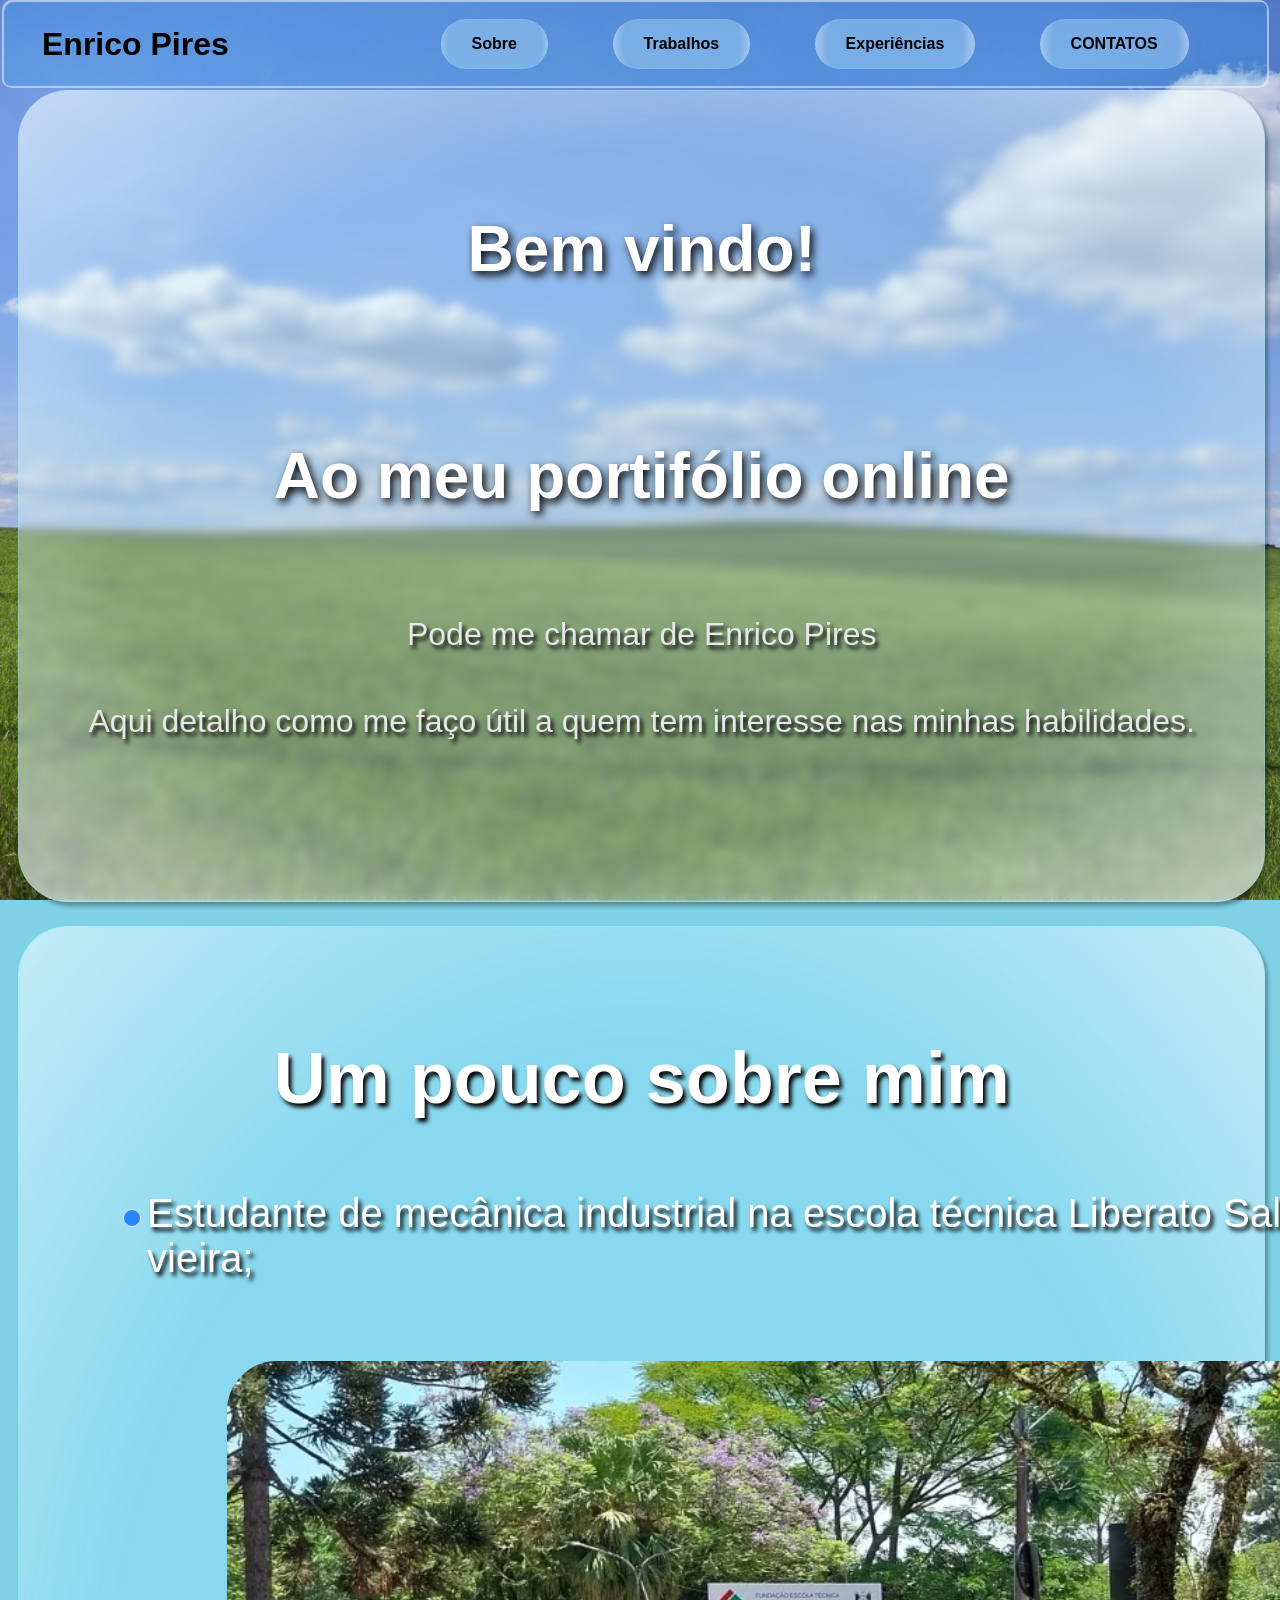
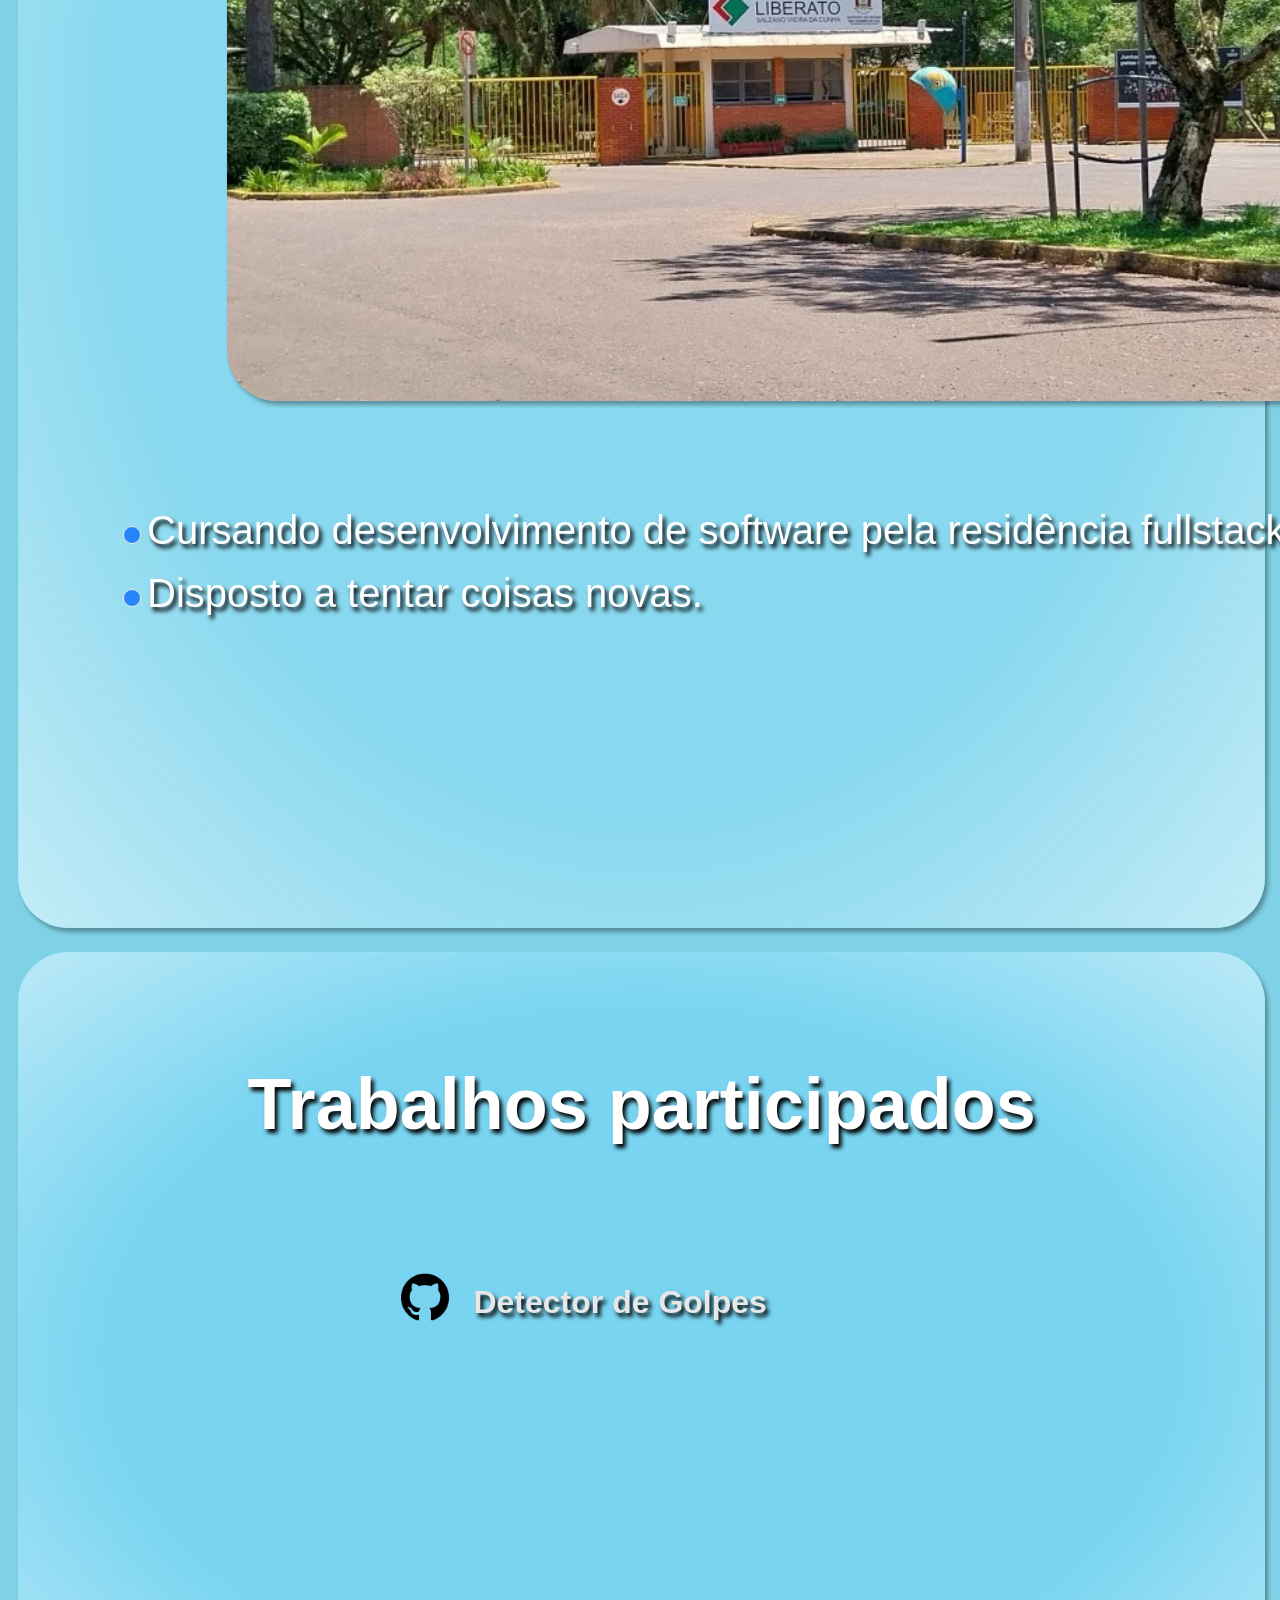
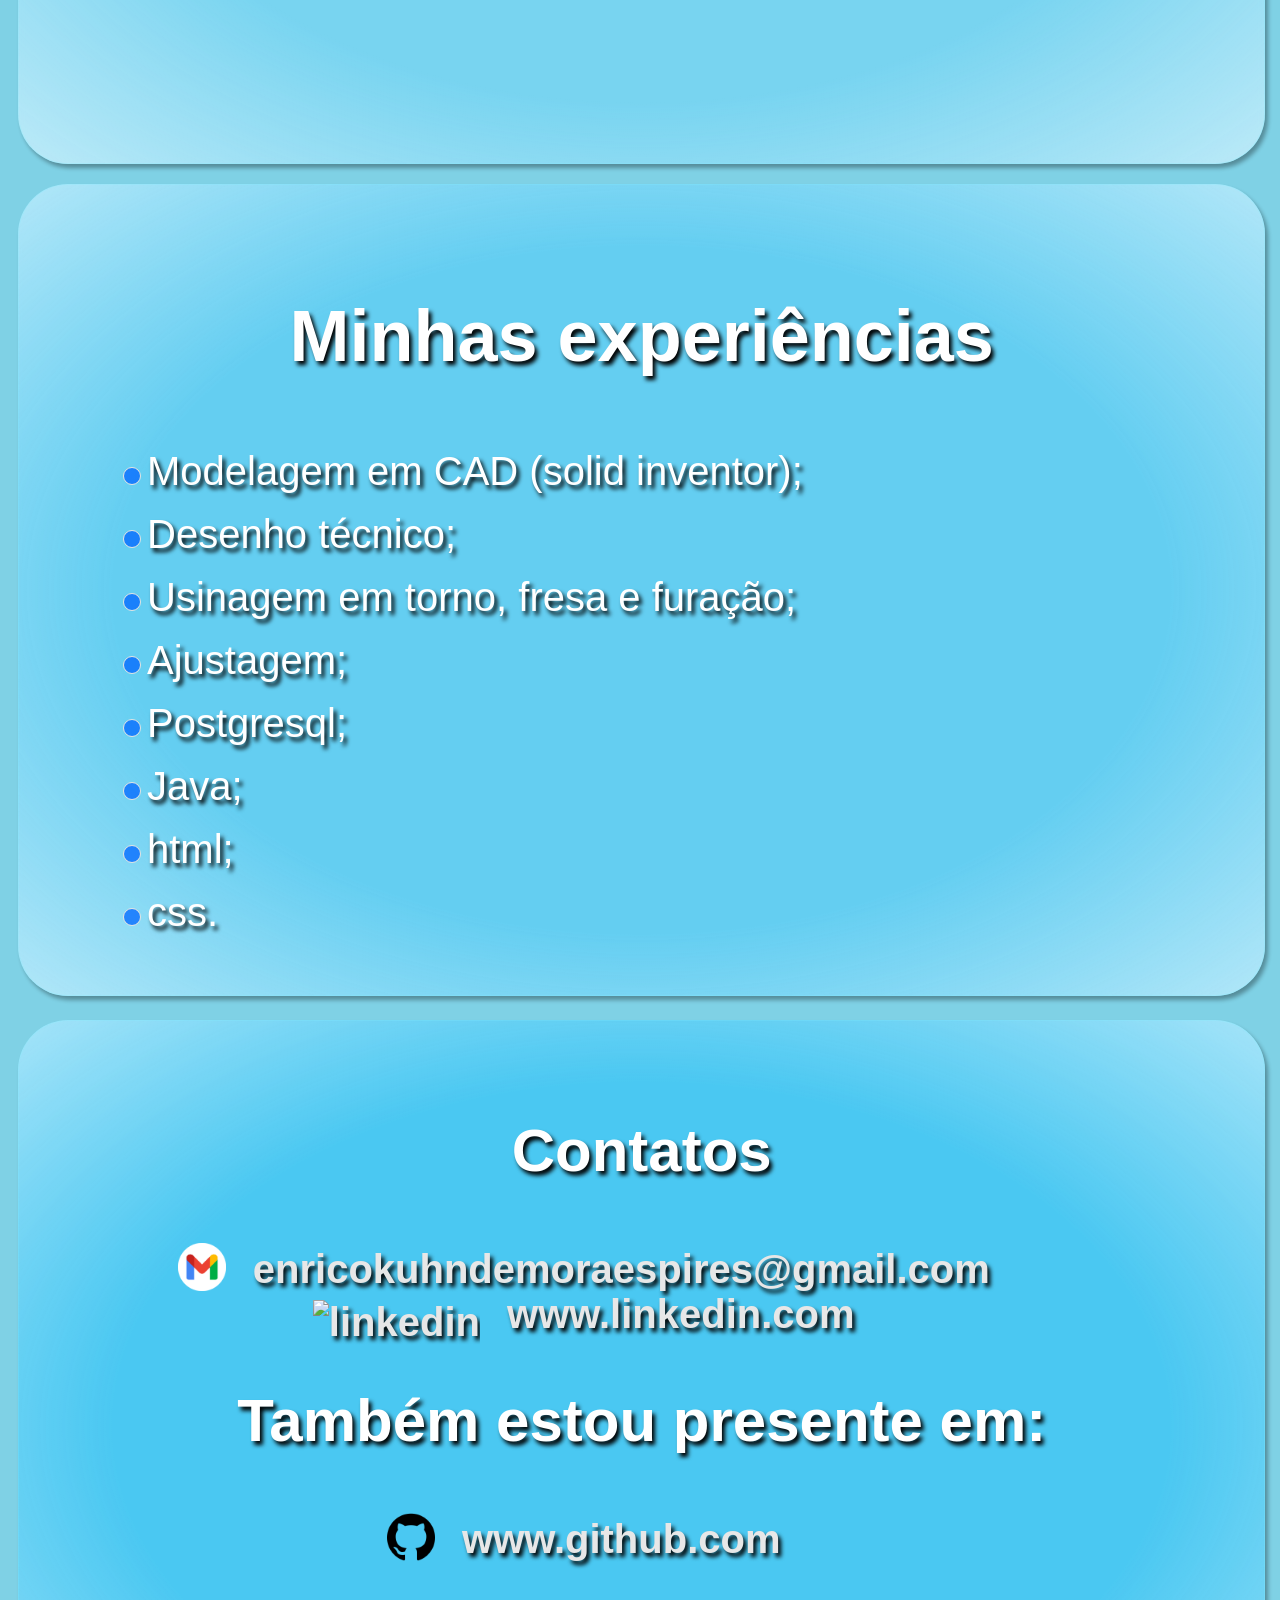
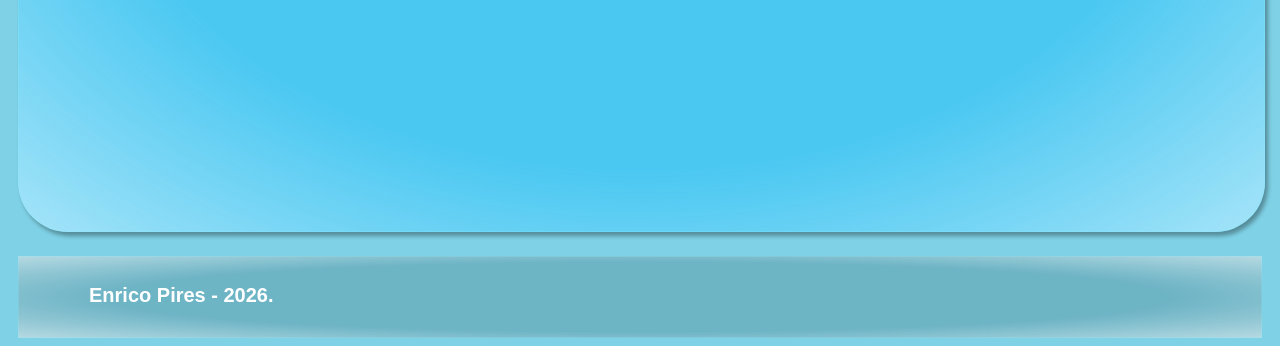
==== commit 4e2689c6: "Mais redesigns e adicionado trabalho na aba trabalhos" ====
--- a/portfolio.html
+++ b/portfolio.html
@@ -35,7 +35,7 @@
             <p>Pode me chamar de Enrico Pires</p>
             <p>
               Aqui detalho como me faço útil a quem tem interesse nas minhas
-              habilidades
+              habilidades.
             </p>
           </div>
         </section>
@@ -53,12 +53,13 @@
                 Estudante de mecânica industrial na escola técnica Liberato
                 Salzaro vieira;
               </li>
+              <img src="Liberato.webp" alt="linkedin" class="icon" />
               <li>
                 Cursando desenvolvimento de software pela residência fullstack
                 5.0.
               </li>
+              <li>Disposto a tentar coisas novas.</li>
             </ul>
-            <p>Disposto a tentar coisas novas</p>
           </div>
         </section>
 
@@ -69,11 +70,14 @@
             <br />
             <h2>Trabalhos participados</h2>
           </div>
-          <div class="list">
-            <ul>
-              <li>Ainda não há trabalhos em que tenha participado</li>
-            </ul>
-            <br />
+          <div class="trabalhos">
+            <a
+              href="https://github.com/gustavows17/Trabalho-Detector-De-Golpes"
+              target="_blank"
+              class="contato"
+              ><img src="Github.png" alt="github" class="img" /> Detector de
+              Golpes</a
+            >
           </div>
         </section>
 
@@ -99,14 +103,27 @@
         <section id="CONTATO">
           <br />
           <h2>Contatos</h2>
-          <a href="mailto:enricokuhndemoraespires@gmail.com" class="contato"
-            >Via email: enricokuhndemoraespires@gmail.com</a
+          <a
+            href="mailto:enricokuhndemoraespires@gmail.com"
+            class="contato"
+            class="email"
+            ><img src="Gmail.webp" alt="email" class="img" />
+            enricokuhndemoraespires@gmail.com</a
           >
           <br />
           <a
             href="https://www.linkedin.com/in/enrico-kuhn-de-moraes-pires-898b2a429/?trk=public-profile-join-page"
             class="contato"
-            >Via linkedin: www.linkedin.com</a
+            class="linkedin"
+            ><img src="Linkedin.webp" alt="linkedin" class="img" />
+            www.linkedin.com</a
+          >
+          <h2>Também estou presente em:</h2>
+          <a
+            href="https://github.com/enricokuhndemoraespires-sudo"
+            class="contato"
+            class="github"
+            ><img src="Github.png" alt="github" class="img" /> www.github.com</a
           >
         </section>
 
--- a/portfolio.css
+++ b/portfolio.css
@@ -1,6 +1,10 @@
 html {
   scroll-behavior: smooth;
   font-family: "Segoe UI", Tahoma, Geneva, Verdana, sans-serif;
+}
+ul {
+  list-style: none;
+  padding-left: 0px;
 }
 a:any-link {
   text-decoration: none;
@@ -21,7 +25,7 @@
   align-items: center;
   justify-content: space-between;
   padding: 0 0;
-  background: #6c91a823;
+  background: #00aeff23;
   box-shadow:
     inset 2px 2px 1px 0 rgba(255, 255, 255, 0.5),
     inset -1px -1px 1px 1px rgba(255, 255, 255, 0.5);
@@ -33,7 +37,7 @@
 }
 .site-header.is-scrolled {
   height: 70px;
-  background: #00000023;
+  background: #00aeff23;
   backdrop-filter: blur(5px);
   box-shadow:
     inset 2px 2px 1px 0 rgba(255, 255, 255, 0.5),
@@ -57,33 +61,38 @@
   margin: 3px 10px;
   width: 97.3dvw;
   height: 90dvh;
-  backdrop-filter: blur(4px);
   background-repeat: no-repeat;
   background-attachment: fixed;
+  box-shadow: 3px 4px 4px rgba(0, 0, 0, 0.329);
   border: 1px solid rgba(128, 236, 255, 0.24);
   border-radius: 50px;
   background: radial-gradient(
-      ellipse,
-      rgba(255, 0, 0, 0) 60%,
-      rgba(255, 255, 255, 0.5) 100%
-    )
-    border-box;
+    ellipse,
+    rgba(255, 0, 0, 0) 60%,
+    rgba(255, 255, 255, 0.5) 100%
+  );
 }
 #Home {
-  background-color: #23c1fc93;
+  background-color: #bfeeff50;
+  backdrop-filter: blur(5px);
 }
 #Sobre {
-  background-color: #23bfd093;
+  background-color: #98e3fe60;
+  backdrop-filter: blur(4px);
+  height: 100rem;
 }
 #Trabalhos {
-  background-color: #23bda493;
+  background-color: #71d8fe70;
+  backdrop-filter: blur(3px);
   margin-bottom: 20px;
 }
 #Experiências {
-  background-color: #23ba7793;
+  background-color: #4accfd80;
+  backdrop-filter: blur(2px);
 }
 #CONTATO {
-  background-color: #23b84b93;
+  background-color: #23c1fc90;
+  backdrop-filter: blur(1px);
   font-size: 40px;
   text-align: center;
 }
@@ -122,11 +131,31 @@
   text-shadow: 3px 4px 4px black;
 }
 .list {
+  display: flex;
+  position: relative;
+  bottom: 6rem;
   font-size: 2.5rem;
   margin: 50px 0 0 8rem;
-  width: 50dvw;
+  width: 70dvw;
   -webkit-text-fill-color: rgb(255, 255, 255);
   text-shadow: 3px 4px 4px black;
+}
+
+.list ul ::before {
+  display: flex;
+  position: relative;
+  right: 1.5rem;
+  top: 2.25rem;
+  content: "";
+  width: 1rem;
+  height: 1rem;
+  border-radius: 50%;
+  border: 1px solid #e2e2e2;
+  background: radial-gradient(
+    circle,
+    rgba(0, 102, 255, 0.747) 80%,
+    rgba(39, 39, 39, 0.5) 100%
+  );
 }
 .name {
   padding: 90px;
@@ -167,13 +196,13 @@
   background-color: #ffffff23;
   transition:
     transform 0.3s,
-    background-color 0.3s;
+    background-color 0.7s;
 }
 #button1:hover {
-  background-color: #3db5ff30;
+  background-color: #3d7aff95;
 }
 #button1:active {
-  background-color: #3db5ff95;
+  background-color: #3d7aff50;
 }
 #button2 {
   background-color: #ffffff23;
@@ -182,10 +211,10 @@
     background-color 0.7s;
 }
 #button2:hover {
-  background-color: #1e8fff24;
+  background-color: #3d7aff95;
 }
 #button2:active {
-  background-color: #3db5ff95;
+  background-color: #3d7aff50;
 }
 #button3 {
   background-color: #ffffff23;
@@ -194,10 +223,10 @@
     background-color 0.7s;
 }
 #button3:hover {
-  background-color: #1e8fff24;
+  background-color: #3d7aff95;
 }
 #button3:active {
-  background-color: #3db5ff95;
+  background-color: #3d7aff50;
 }
 #button4 {
   background-color: #ffffff23;
@@ -206,10 +235,10 @@
     background-color 0.7s;
 }
 #button4:hover {
-  background-color: #46ff507c;
+  background-color: #3d7aff95;
 }
 #button4:active {
-  background-color: #3db5ff95;
+  background-color: #3d7aff50;
 }
 footer {
   font-size: 20px;
@@ -228,18 +257,44 @@
     border-box;
   background-color: #00000023;
 }
+.trabalhos {
+  display: flex;
+  flex-direction: column;
+  align-items: center;
+  justify-content: center;
+  margin-top: 20px;
+  font-size: 2rem;
+}
 .marca {
   text-align: left;
   position: relative;
   left: 70px;
 }
 .contato {
+  padding: 10px;
   -webkit-text-fill-color: rgb(231, 231, 231);
   text-shadow: 3px 4px 4px black;
   font-weight: bold;
   letter-spacing: 0px;
-  transition: letter-spacing 1s;
+  transition:
+    letter-spacing 1s,
+    text-shadow 1s;
 }
 .contato:hover {
   letter-spacing: 1px;
-}
+  text-shadow: 3px 4px 4px rgba(0, 0, 0, 0.5);
+}
+.img {
+  width: 3rem;
+  height: 3rem;
+  position: relative;
+  top: 0.5rem;
+  right: 1rem;
+}
+.icon {
+  margin: 5rem;
+  width: 70rem;
+  height: 40rem;
+  border-radius: 50px;
+  box-shadow: 3px 4px 4px rgba(0, 0, 0, 0.329);
+}
